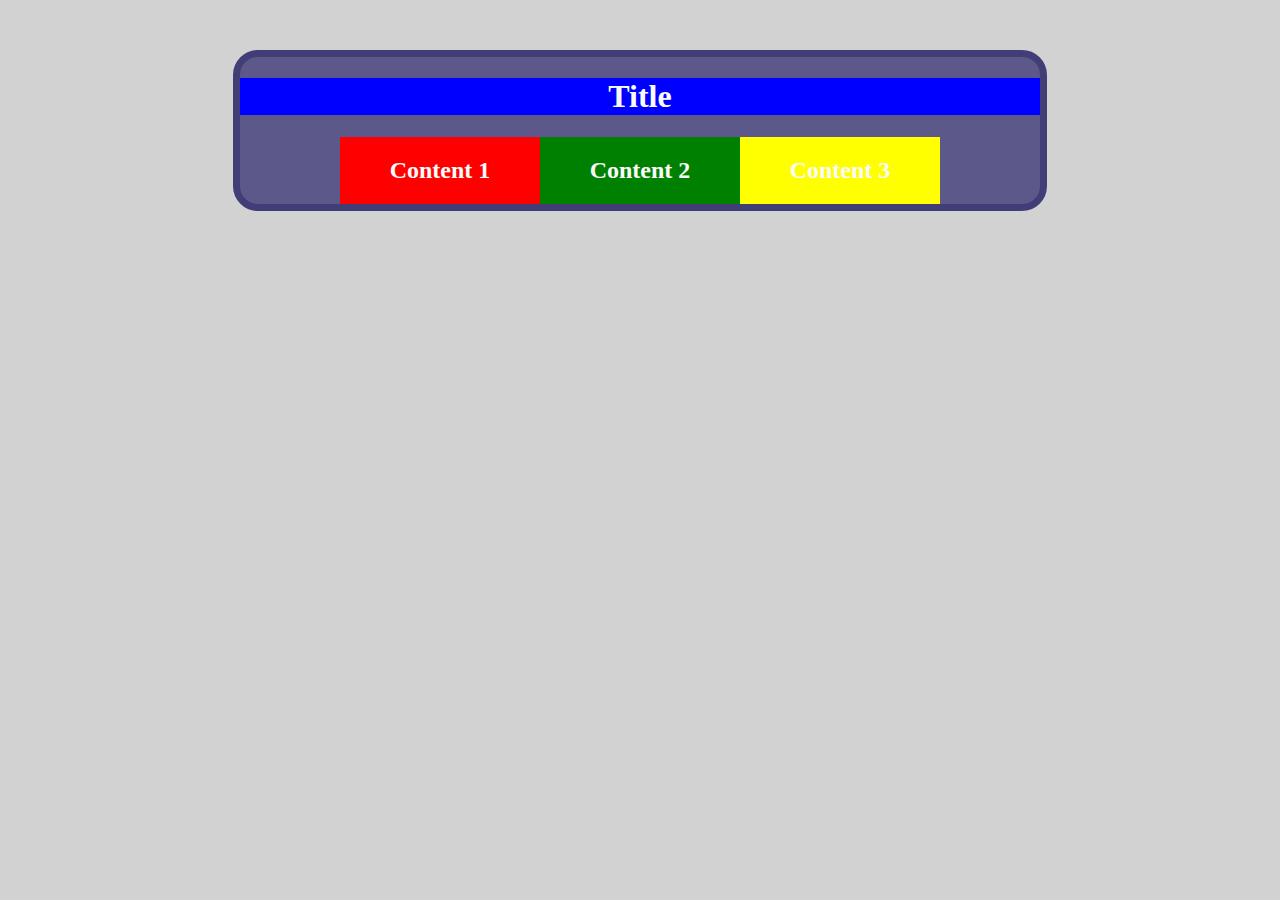
==== main.html @ 98b994d3 "Create initial design for main.html" ====
<!DOCTYPE html>
<html>
<head>
	<title>
		Pro-Jekk
	</title>
	<link rel="stylesheet" type="text/css" href="css/default_style.css">
</head>
<body>
	<div class="frame" style="overflow: auto; max-width: 800px">
		<div style="background-color: blue;">
			<h1>Title</h1>
		</div>
		<div style="background-color: white; max-width: 600px; margin-left: auto; margin-right: auto">
			<div style="background-color: red; width: 200px; float: left">
				<h2>Content 1</h2>
			</div>
			<div style="background-color: green; width: 200px; float: left">
				<h2>Content 2</h2>
			</div>
			<div style="background-color: yellow; width: 200px; float: left">
				<h2>Content 3</h2>
			</div>
		</div>
	</div>
</body>
</html>
---- css/default_style.css ----
body {
	background-color: rgb(210,210,210);
	color: rgb(250,250,250);
}

.frame {
	border: 7px solid rgb(65,62,119);
	border-radius: 25px;
	background-color: rgb(92,88,138);
	margin: 50px auto;
}

.frame h1,h2 {
	text-align: center;
}

input{
	width: 90%;
	margin: 1px auto 15px;
}

a:link, a:visited {
	color: rgb(250,250,250);
	text-decoration: none;
}

a:hover {
	color: rgb(167,180,4);
}
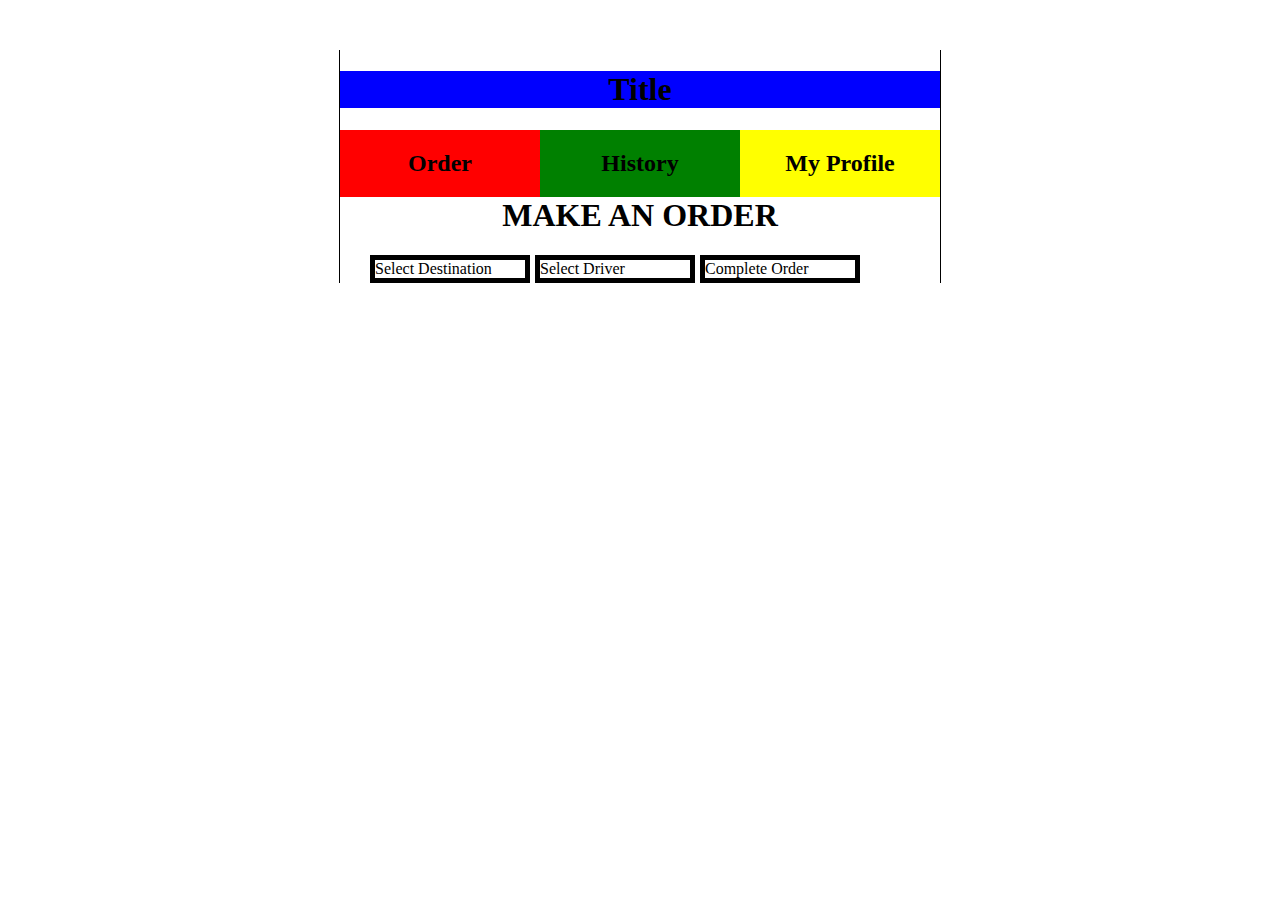
==== commit 29d472cf: "Add frame border, modification on profile php ongoing" ====
--- a/main.html
+++ b/main.html
@@ -7,19 +7,49 @@
 	<link rel="stylesheet" type="text/css" href="css/default_style.css">
 </head>
 <body>
-	<div class="frame" style="overflow: auto; max-width: 800px">
+	<div class="frame" style="overflow: auto; max-width: 600px">
 		<div style="background-color: blue;">
 			<h1>Title</h1>
 		</div>
 		<div style="background-color: white; max-width: 600px; margin-left: auto; margin-right: auto">
+			<a href="order/order.php" name="order_link">
 			<div style="background-color: red; width: 200px; float: left">
-				<h2>Content 1</h2>
+				<h2>Order</h2>
 			</div>
+			</a>
+			<a href="history/history.php" name="history_link">
 			<div style="background-color: green; width: 200px; float: left">
-				<h2>Content 2</h2>
+				<h2>History</h2>
 			</div>
+			</a>
+			<a href="profile/profile.php" name="profile_link">
 			<div style="background-color: yellow; width: 200px; float: left">
-				<h2>Content 3</h2>
+				<h2>My Profile</h2>
+			</div>
+			</a>
+		</div>
+
+		<!-- Actual content -->
+		<div>
+			<h1>MAKE AN ORDER</h1>
+			<div style="background-color: white; max-width: 600px; margin-left: auto; margin-right: auto">
+				<a href="order/select_location.html">
+					<div style="width:150px; float: left; margin-left: 5%; border: 5px solid black">
+						Select Destination
+					</div>
+				</a>
+				
+				<a href="order/select_driver.html">
+					<div style="width:150px; float: left; margin-left: 5px; margin-right: 5px; border: 5px solid black">
+						Select Driver
+					</div>
+				</a>
+
+				<a href="order/complete_order.html">
+					<div style="width:150px; float: left; margin-right: 5%; border: 5px solid black">
+						Complete Order
+					</div>
+				</a>
 			</div>
 		</div>
 	</div>
--- a/css/default_style.css
+++ b/css/default_style.css
@@ -1,17 +1,35 @@
-body {
-	background-color: rgb(210,210,210);
-	color: rgb(250,250,250);
-}
-
 .frame {
-	border: 7px solid rgb(65,62,119);
-	border-radius: 25px;
-	background-color: rgb(92,88,138);
+    width: 600px;
 	margin: 50px auto;
+    border-left: 0.5px solid black; 
+    border-right: 0.5px solid black;
 }
 
 .frame h1,h2 {
 	text-align: center;
+}
+
+.button {
+    color: black;
+    border: 2px solid black;
+    border-radius: 6px;
+    text-shadow:none;
+}
+
+.green {
+    background: #82d800;
+}
+
+.green:hover {
+    background: #9dff08;
+}
+
+.red {
+    background: #d50027;
+}
+
+.red:hover {
+    background: #ff264e;
 }
 
 input{
@@ -20,10 +38,16 @@
 }
 
 a:link, a:visited {
-	color: rgb(250,250,250);
-	text-decoration: none;
+	color: black;
+	text-decoration: underline;
 }
 
 a:hover {
-	color: rgb(167,180,4);
+	opacity: 0.6%;
 }
+
+/*.menu {
+    border: 0.5px solid black; 
+    width: 200px; 
+    float: left;
+}*/